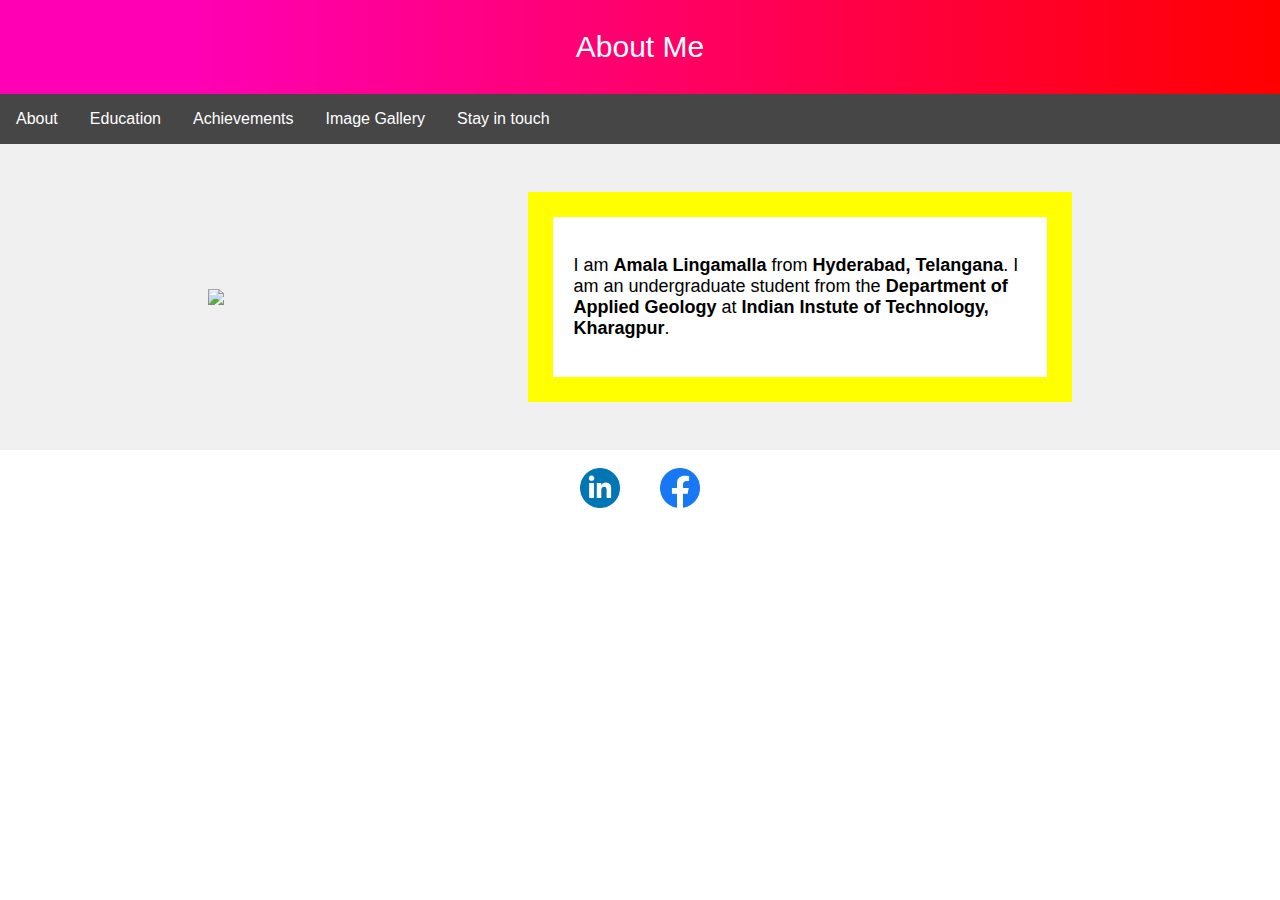
==== index.html @ 008b92d1 "Initial Commit" ====
<!DOCTYPE html>
<html lang="en">
<head>
    <meta charset="UTF-8">
    <meta http-equiv="X-UA-Compatible" content="IE=edge">
    <meta name="viewport" content="width=device-width, initial-scale=1.0">
    <link rel="stylesheet" href="css.css">
    <title>About Me</title>
</head>
<body>

    

    <div class="one">
        <p>
            About Me
        </p>
    </div>

    <nav id="nav">
        <ul id="ul1">
            <li class="l1"><a href="index.html">About</a></li>
            <li class="l1"><a href="edu.html">Education</a></li>
            <li class="l1"><a href="achievements.html">Achievements</a></li>
            <li class="l1"><a href="images.html">Image Gallery</a></li>
            <li class="l1"><a href="contact.html">Stay in touch</a></li>
        </ul>
    </nav>

    <div id="one">
        <div class="two">
        
            <div class="three">
                <img src="Lokesh.jpg" id="img1">
            </div>
            <div class="four">
                <p>
                    I am <strong>Amala Lingamalla</strong> from <b>Hyderabad, Telangana</b>. I am an undergraduate student from the <b>Department of Applied Geology</b> at <b>Indian Instute of Technology, Kharagpur</b>.
                </p>
            </div>
        </div>
    </div>

    <div class="thirteen"> 
        <div class="link">
            <a href="https://in.linkedin.com/in/amala-lingamalla-666a6b176"><img src="linkedin.webp" class="im"></a>
        </div> 
        <div class="fb">
        <a href="https://www.facebook.com/public/Amala-Lingamalla"><img src="fb.webp" class="im"></a>
        </div>    
    </div>
    
    
</body>
</html>
---- css.css ----
body{
    margin: 0px;
    font-family: 'Segoe UI', Tahoma, Geneva, Verdana, sans-serif;
    
}

*{
    box-sizing: border-box;
    align-items: center;
}
.one{
    width: 100%;
    height: 100%;
    overflow: auto;
    text-align: center;
    font-size: 30px;
    color: white;
    background: linear-gradient(90deg, rgba(255,0,181,1) 15%, rgba(255,0,0,1) 100%);    
    font-family: 'Lucida Sans', 'Lucida Sans Regular', 'Lucida Grande', 'Lucida Sans Unicode', Geneva, Verdana, sans-serif !important;
}

.two{
    margin-left: auto;
    margin-right: auto;
    width: 75%;
    flex-direction: row;
    overflow: auto;
    display: flex;
    flex-wrap: nowrap;
}

.three{
    
    float: left;
    margin: 5%;
    flex: 30%;
    background-color: rgb(240, 240, 240);
}

#img1{
    display: block;
    width: 100%;
}

.four{
    border-color: yellow;
    border-style: solid;
    padding: 20px;
    float: left;
    margin: 5%;
    font-size: 18px;
    flex: 70%;
    background-color: white;
    
}

.five{
    padding: 20px;
    float: left;
    margin: 5%;
    flex: 50%;
    font-size: 50px;
    color: grey;
    
}

.six{
    border-color: rgb(0, 238, 255);
    border-style: solid;
    padding: 20px;
    float: left;
    margin: 5%;
    font-size: 18px;
    flex: 50%;
    background-color: white;
}

.seven{
    width: 100%;
    
    display: flex;
    margin-left: auto;
    margin-right: auto;
    
    flex-wrap: nowrap;
    overflow: auto;
    background-color: rgb(240, 240, 240);
}

.eight{
    flex: 50%;
    float: left;
    margin: 5%;
    
    font-size: 50px;
    color: grey;
    padding: 25px;
    
}

.nine{
    float: left;
    flex: 50%;
    background: linear-gradient(90deg, rgba(255,0,181,0.5) 15%, rgba(255,0,0,0.5) 100%);
    margin: 5%;
    padding: 25px;
    background-color: white;
}

.ten{
    flex: 70%;
    float: left;
    border-color: rgb(255, 0, 221);
    border-style: solid;
    margin: 5%;
    padding: 25px;
    background-color: white;
    font-size: 18px;
}

.eleven{
    float: left;
    flex: 30%;
    
    margin: 5%;
    padding: 25px;
    font-size: 50px;
    color: grey;
    background-color: white;
}

.twelve{
    width: 100%;
    flex-direction: column;
    height: 25vw; 
    overflow: auto;
    background-color: white;
    
    
}

.twelve>img{
    height: 100%;
    
    float: left;
}

#one, #three{
    width: 100%;
    background: rgb(240, 240, 240);
}

.thirteen{
    height: 40px;
    justify-content: center;
    display: flex;
    margin-top: 20px;
    margin-bottom: 20px;
}

.link, .fb, .git{
    width: 40px;
    margin-left: 20px;
    margin-right: 20px;
}

.im{
    height: 40px;

}

.image{
    display: flex;
    flex-direction: row;
    margin-left: 10px;
    margin-right: 10px;
}

.l1>a{
    float: left;
    display: flex;
    padding: 1em;
    color: white;
    text-decoration: none;
}

#ul1{
    background-color: rgb(70, 70, 70);
    color: white;
    margin: 0em;
    padding: 0em;
    overflow: hidden;
}

.l1>a:hover{
    background-color: rgb(80, 80, 80);
}

#nav{
    position: sticky;
    top: 0px;
}

ul{
    list-style-type: none;
}

.inp{
    width: 100%;
    height: 25px;
    border: none;
}

.inp:hover, .inp:focus{
    border-bottom: 3px solid rgb(0, 38, 255);
    outline: none;
}

@media only screen and (max-width: 1030px){
    .two{
        flex-direction: column;
    }

    #img1{
        width: 50%;
        display: block;
        margin-left: auto;
        margin-right: auto;
    }

    .seven{
        flex-direction: column;
    }

    .nine{
        flex: 70%;
    }
}

@media only screen and (max-width: 1300px){
    .four, .six, .ten{
        border-width: 25px;
        
    }
}

@media only screen and (min-width: 1300px){
    .four, .six, .ten{
        border-width: 40px;
    }
}

@media only screen and (max-width: 650px){
    .four, .six, .ten{
        font-size: 15px;
        
    }
}

@media only screen and (min-width: 650px){
    .four, .six, .ten{
        font-size: 18px;
    }
}

@media only screen and (max-width: 530px){
    .l1{
        flex: 100%;
    }
}
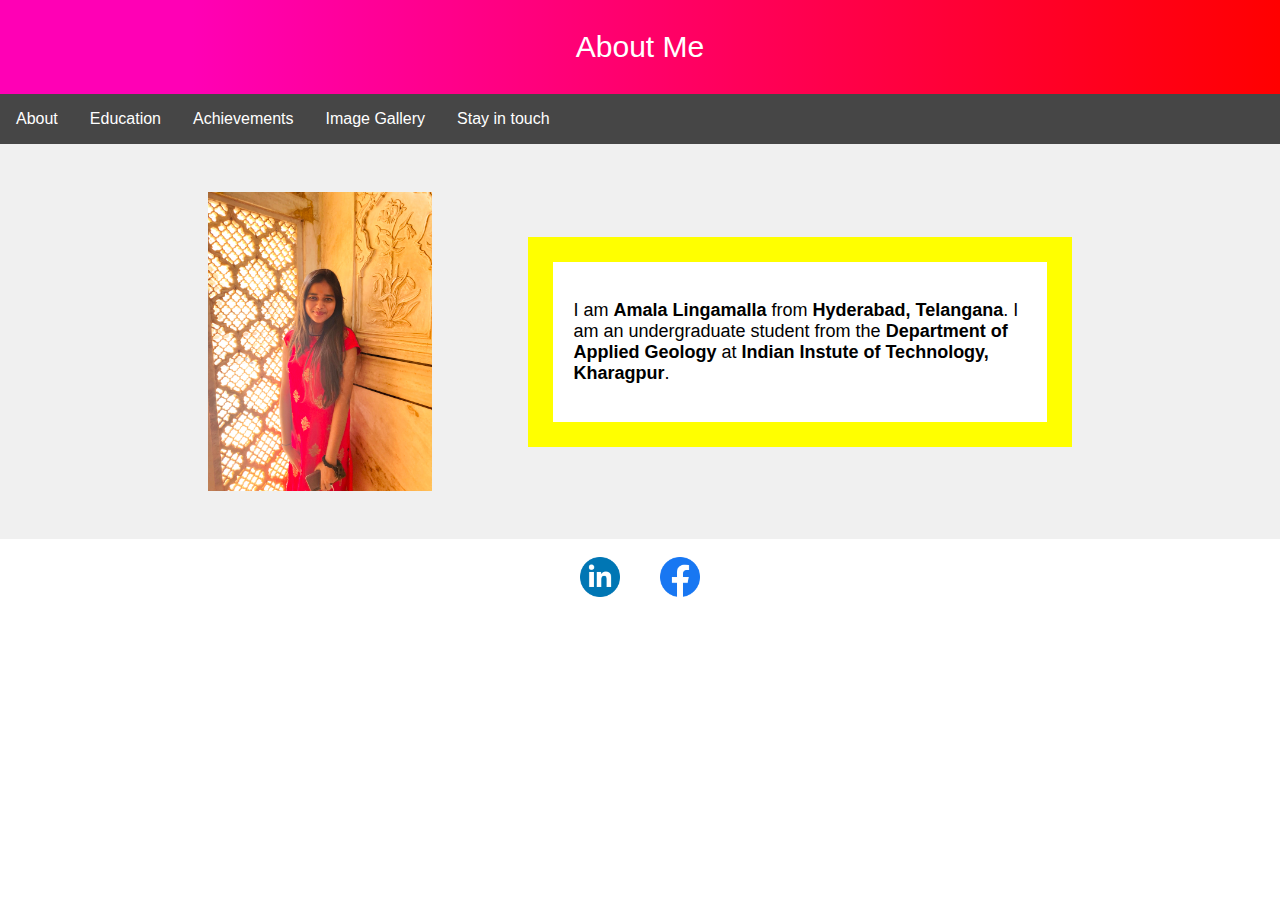
==== commit 93a4347c: "Initial Commit" ====
--- a/index.html
+++ b/index.html
@@ -1,3 +1,4 @@
+
 
 <!DOCTYPE html>
 <html lang="en">
@@ -32,7 +33,7 @@
         <div class="two">
         
             <div class="three">
-                <img src="Lokesh.jpg" id="img1">
+                <img src="amala.jpg" id="img1">
             </div>
             <div class="four">
                 <p>
